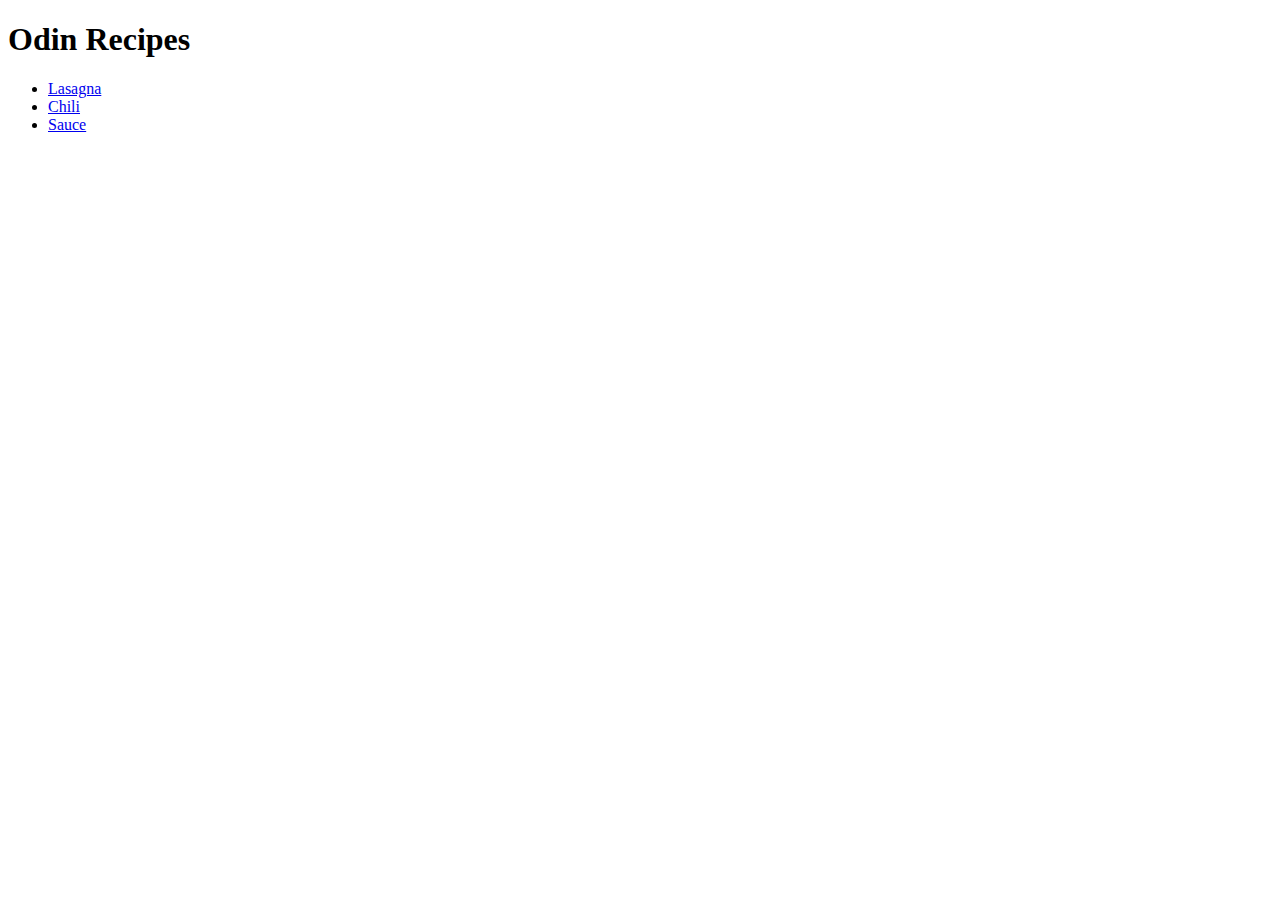
==== index.html @ a5259f48 "Created and finished" ====
<!DOCTYPE html>

<html lang="en">
    <head>
        <meta charset="UTF-8">

    </head>

    <body>
        <h1>Odin Recipes</h1>
        <ul>
            <li><a href="./recipes/lasagna.html">Lasagna</a></li>
            <li><a href="./recipes/chili.html">Chili</a></li>
            <li><a href="./recipes/sauce.html">Sauce</a></li>
        </ul>
    </body>

</html>
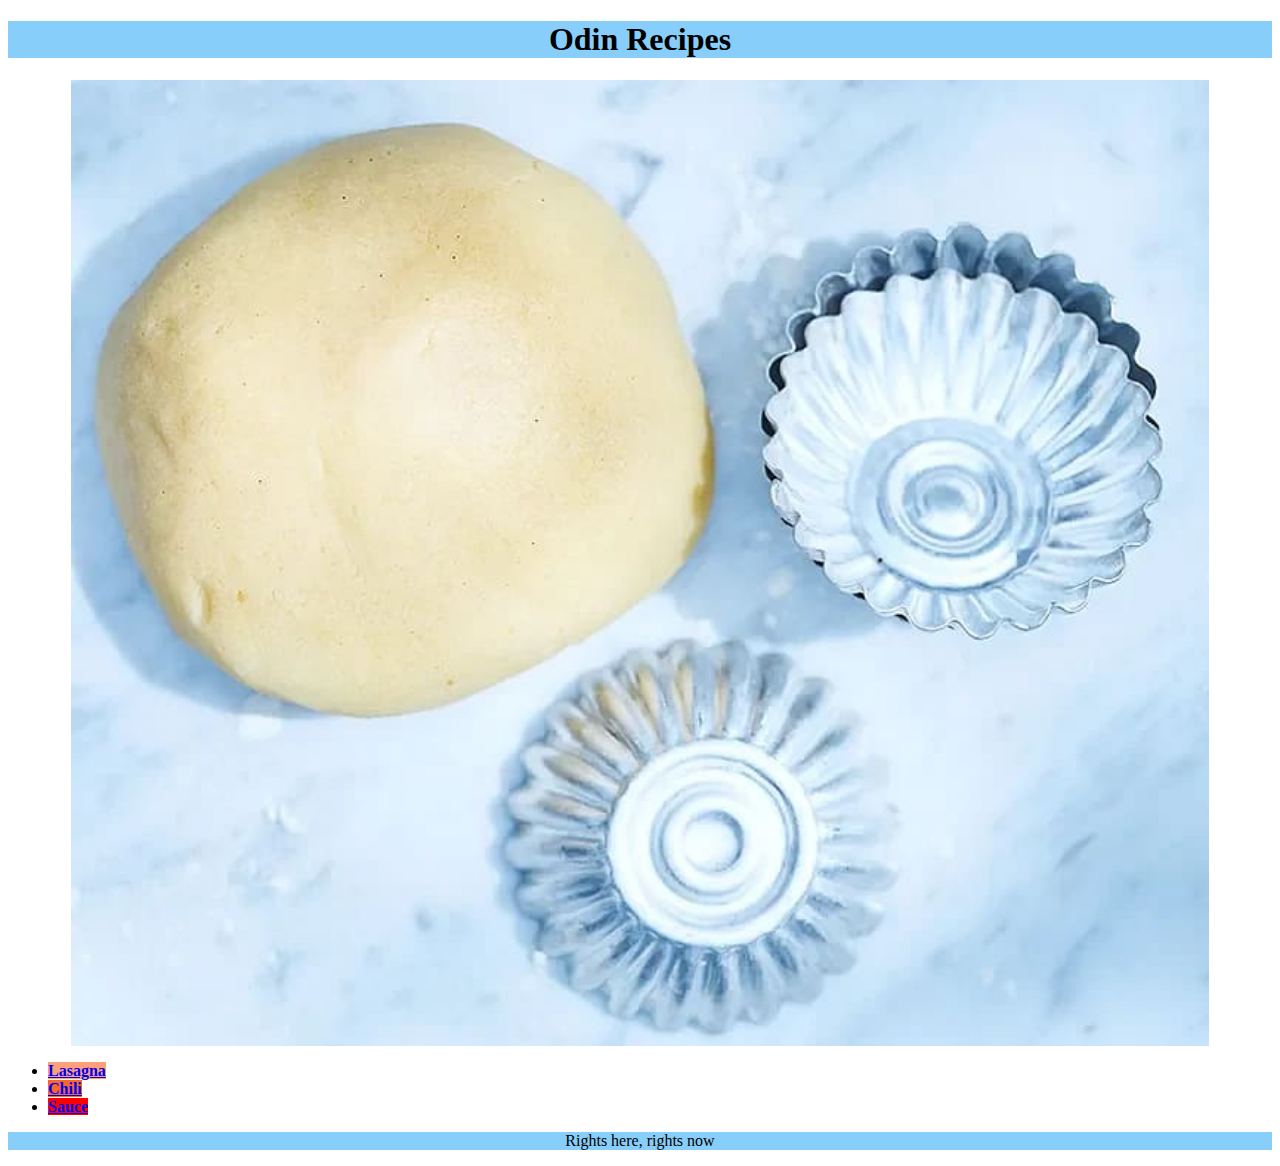
==== commit e39f1279: "Add CSS v.0" ====
--- a/index.html
+++ b/index.html
@@ -3,16 +3,20 @@
 <html lang="en">
     <head>
         <meta charset="UTF-8">
-
+        <link rel="stylesheet" href="style.css">
     </head>
 
     <body>
         <h1>Odin Recipes</h1>
+        <img src="smordeg.jpg">
         <ul>
-            <li><a href="./recipes/lasagna.html">Lasagna</a></li>
-            <li><a href="./recipes/chili.html">Chili</a></li>
-            <li><a href="./recipes/sauce.html">Sauce</a></li>
+            <li><a href="./recipes/lasagna.html" class = las>Lasagna</a></li>
+            <li><a href="./recipes/chili.html" class = chi>Chili</a></li>
+            <li><a href="./recipes/sauce.html" class = sau>Sauce</a></li>
         </ul>
     </body>
+    <footer>
+        <p>Rights here, rights now</p>
+    </footer>
 
 </html>--- a/style.css
+++ b/style.css
@@ -0,0 +1,28 @@
+h1 {
+    font-weight: bolder;
+    background-color: lightskyblue;
+    text-align: center;
+}
+img {
+    display: block;
+    margin-left: auto;
+    margin-right: auto;
+    width: 90%;
+}
+li {
+    font-size: medium;
+    font-weight: bold;
+}
+.las {
+    background-color: lightsalmon;
+}
+.chi {
+    background-color: rgb(250, 103, 45);
+}
+.sau{
+    background-color: red;
+}
+p {
+    background-color: lightskyblue;
+    text-align: center;
+}